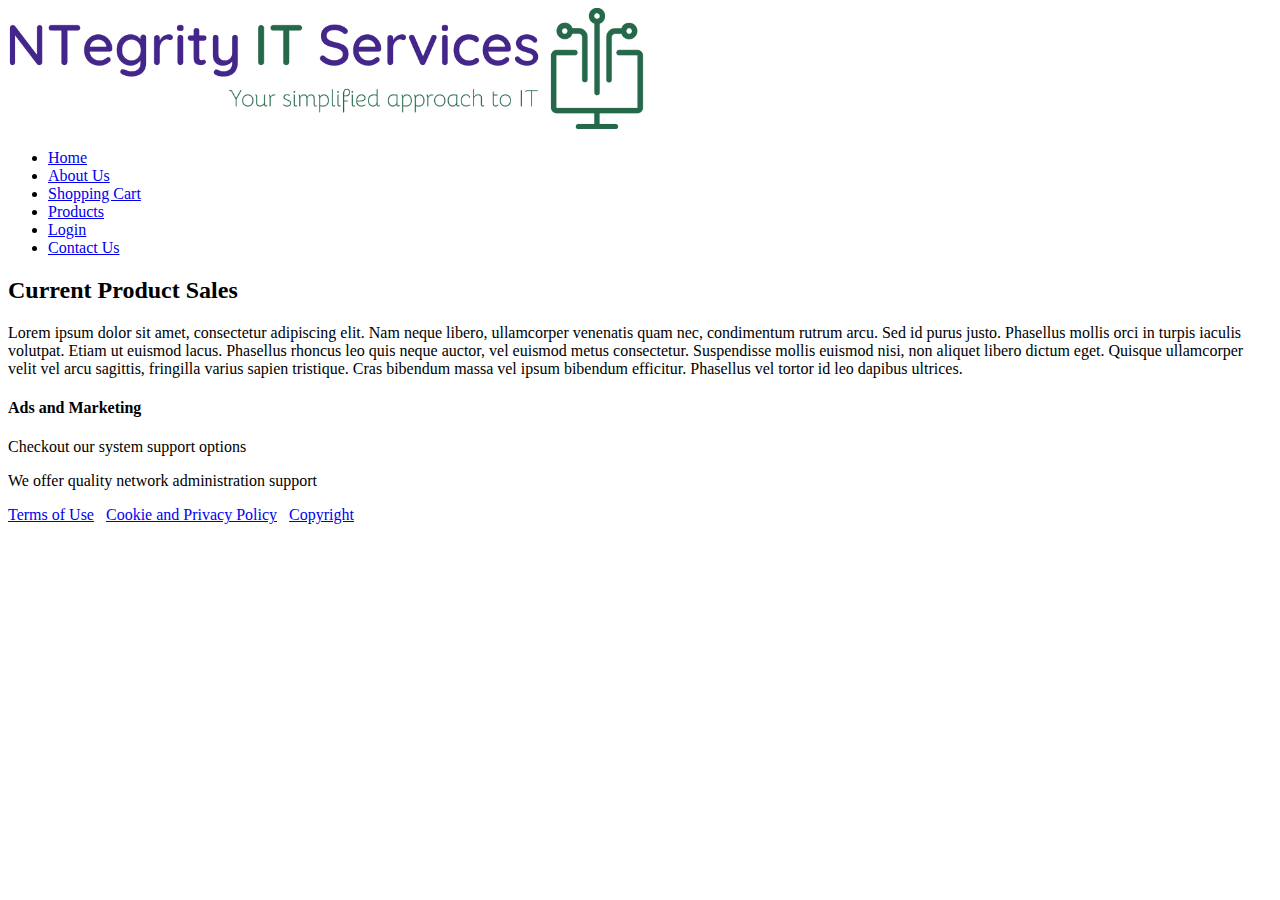
==== index.html @ a23d639d "Initial commit" ====
<!DOCTYPE html>
<html lang="en">

<head>
	<title>NTegrity IT Services</title>
	<meta charset="UTF-8">
	<meta name="viewport" content="width=device-width, initial-scale=1.0">
</head>

<body>

    <header>
        <img src="images/logo-no-background.png" height="121" width="636"/>
    </header>

    <nav>
      <ul>
        <li><a href="#home">Home</a></li>
        <li><a href="#about">About Us</a></li>
        <li><a href="#cart">Shopping Cart</a></li>
        <li><a href="#products">Products</a></li>
        <li><a href="#login">Login</a></li>
        <li><a href="#contact">Contact Us</a></li>
      </ul>
    </nav>

    <section>
      <h2>Current Product Sales</h2>
      <p>Lorem ipsum dolor sit amet, consectetur adipiscing elit. Nam neque libero, ullamcorper venenatis quam nec,
          condimentum rutrum arcu. Sed id purus justo. Phasellus mollis orci in turpis iaculis volutpat. Etiam ut euismod
          lacus. Phasellus rhoncus leo quis neque auctor, vel euismod metus consectetur. Suspendisse mollis euismod nisi,
          non aliquet libero dictum eget. Quisque ullamcorper velit vel arcu sagittis, fringilla varius sapien tristique.
          Cras bibendum massa vel ipsum bibendum efficitur. Phasellus vel tortor id leo dapibus ultrices.</p>
    </section>

    <aside>
      <h4>Ads and Marketing</h4>
        <p>Checkout our system support options</p>
        <p>We offer quality network administration support</p>
    </aside>

    <footer>
      <span><a href="#terms">Terms of Use</a></span>
        &nbsp;&nbsp;<span><a href="#cookie">Cookie and Privacy Policy</a></span>
        &nbsp;&nbsp;<span><a href="#copyright">Copyright</a></span>
    </footer>

</body>

</html>
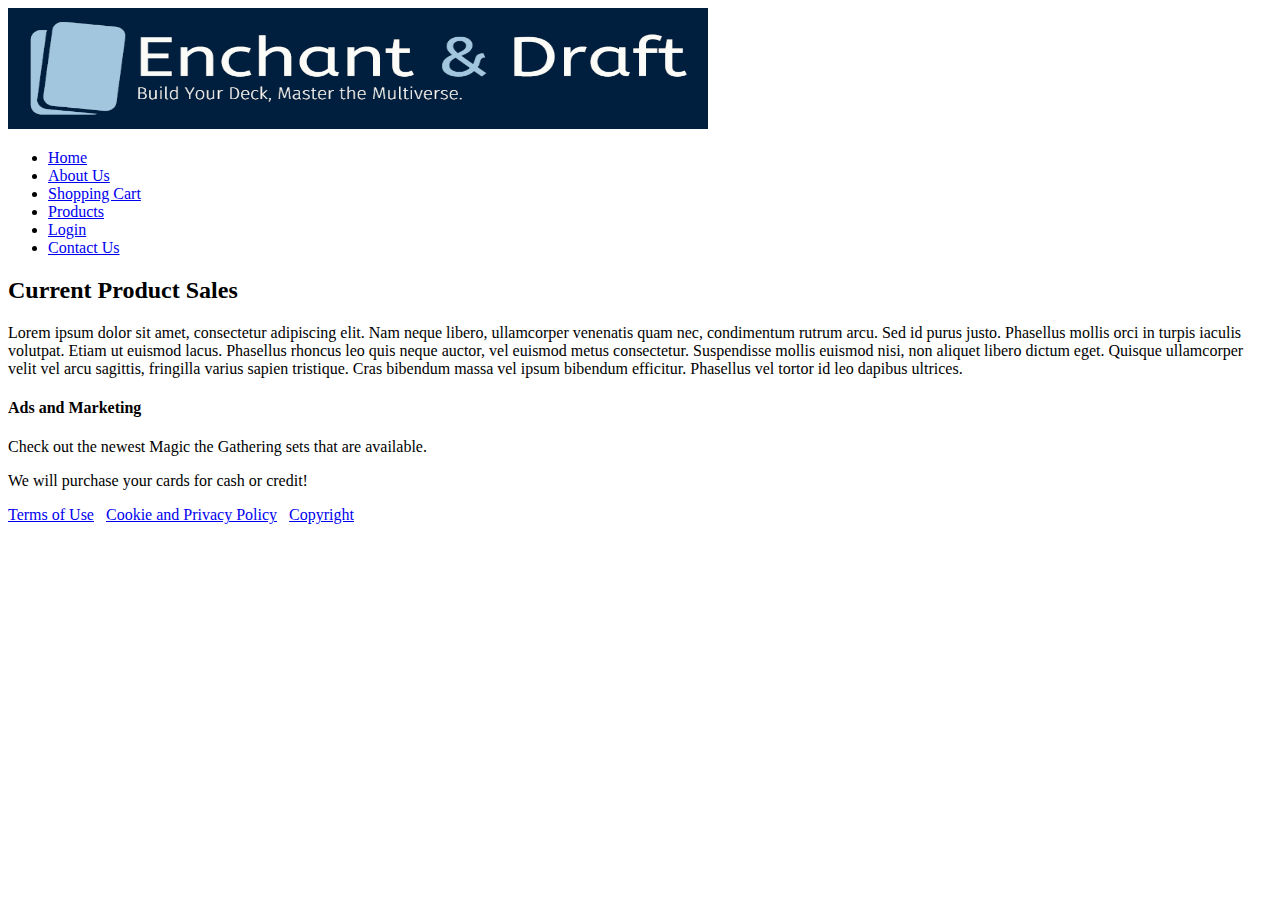
==== commit d3f8be52: "Added CSS" ====
--- a/index.html
+++ b/index.html
@@ -2,15 +2,18 @@
 <html lang="en">
 
 <head>
-	<title>NTegrity IT Services</title>
+	<title>Enchant & Draft</title>
 	<meta charset="UTF-8">
 	<meta name="viewport" content="width=device-width, initial-scale=1.0">
+    <link href="https://fonts.googleapis.com/css2?family=Metamorphous&display=swap" rel="stylesheet">
+    <link rel="stylesheet" href="styles.css" >
 </head>
 
 <body>
 
+<div class="container">
     <header>
-        <img src="images/logo-no-background.png" height="121" width="636"/>
+        <img src="images/logo-color-2.png" height="121" width="700"/>
     </header>
 
     <nav>
@@ -24,7 +27,7 @@
       </ul>
     </nav>
 
-    <section>
+    <section class="main">
       <h2>Current Product Sales</h2>
       <p>Lorem ipsum dolor sit amet, consectetur adipiscing elit. Nam neque libero, ullamcorper venenatis quam nec,
           condimentum rutrum arcu. Sed id purus justo. Phasellus mollis orci in turpis iaculis volutpat. Etiam ut euismod
@@ -33,10 +36,10 @@
           Cras bibendum massa vel ipsum bibendum efficitur. Phasellus vel tortor id leo dapibus ultrices.</p>
     </section>
 
-    <aside>
+    <aside class="sidebar">
       <h4>Ads and Marketing</h4>
-        <p>Checkout our system support options</p>
-        <p>We offer quality network administration support</p>
+        <p>Check out the newest Magic the Gathering sets that are available.</p>
+        <p>We will purchase your cards for cash or credit!</p>
     </aside>
 
     <footer>
@@ -44,6 +47,7 @@
         &nbsp;&nbsp;<span><a href="#cookie">Cookie and Privacy Policy</a></span>
         &nbsp;&nbsp;<span><a href="#copyright">Copyright</a></span>
     </footer>
+</div>
 
 </body>
 
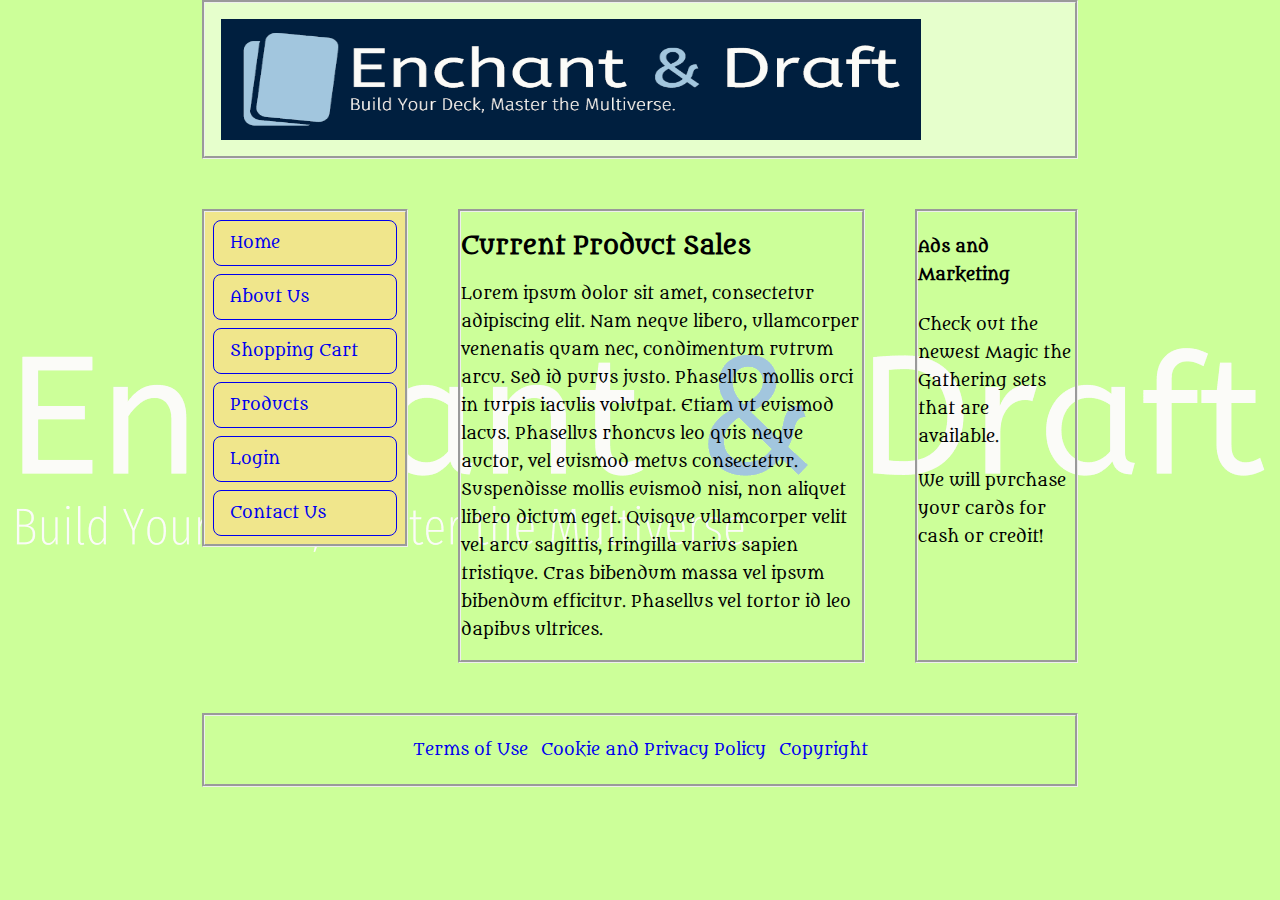
==== commit 0ce5422a: "Added signup form" ====
--- a/index.html
+++ b/index.html
@@ -3,8 +3,8 @@
 
 <head>
 	<title>Enchant & Draft</title>
-	<meta charset="UTF-8">
-	<meta name="viewport" content="width=device-width, initial-scale=1.0">
+    <meta charset="utf-8">
+    <meta name="viewport" content="width=device-width, initial-scale=1">
     <link href="https://fonts.googleapis.com/css2?family=Metamorphous&display=swap" rel="stylesheet">
     <link rel="stylesheet" href="styles.css" >
 </head>
--- a/styles.css
+++ b/styles.css
@@ -0,0 +1,98 @@
+@charset "UTF-8";
+
+body {
+  font-family: 'Metamorphous', cursive;
+  font-size: 100%;
+  line-height: 175%;
+  margin: 0 15% 0;
+  background: #ccff99 url('images/logo-no-background-2.png') no-repeat center fixed;
+}
+
+header {
+  grid-area: header;
+  display: grid;
+  grid-template-columns: 3fr;
+  margin-top: 0;
+  padding: 1em 1em 1em 1em;
+  text-align: center;
+  background-color: rgba(255,255,255,.5);border-style: groove;
+}
+
+h1 {
+  text-shadow: .05em .05em .1em lightslategray;
+}
+
+nav ul {
+    margin: 0;
+    padding: 0;
+    list-style-type: none;
+    display: block;
+    width: 200px;
+    justify-content: left;
+    border-style: groove;
+    background-color: #f0e68c;
+}
+
+nav ul li a {
+    display: block;
+    border: 1px solid;
+    border-radius: .5em;
+    padding: .5em 1em;
+    margin: .5em;
+}
+
+ul {
+  list-style-type: none;
+  margin: 0;
+  padding: 0;
+}
+
+a {
+  text-decoration: none;
+}
+
+/*a:link {
+  color: #CAFAA;
+}*/
+
+a:visited {
+  color: #10570E;
+}
+
+a:focus, a:hover {
+  color: #c700f2;
+  background-color: #fff;
+}
+
+a:active {
+  color: #f0f;
+  background-color: #fff;
+}
+
+.main {
+  border-style: groove;
+}
+
+.sidebar {
+  border-style: groove;
+}
+
+footer {
+  grid-area: footer;
+  text-align: center;
+  padding: 20px 0;
+  border-style: groove;
+}
+
+.container{
+  max-width: 900px;
+  margin: 0 auto;
+  padding: 0 10px;
+  display: grid;
+  grid-template-columns: 1fr 5fr 2fr;
+  grid-template-areas:
+        "header header header"
+        "main main sidebar"
+        "footer footer footer";
+  grid-gap: 50px;
+}
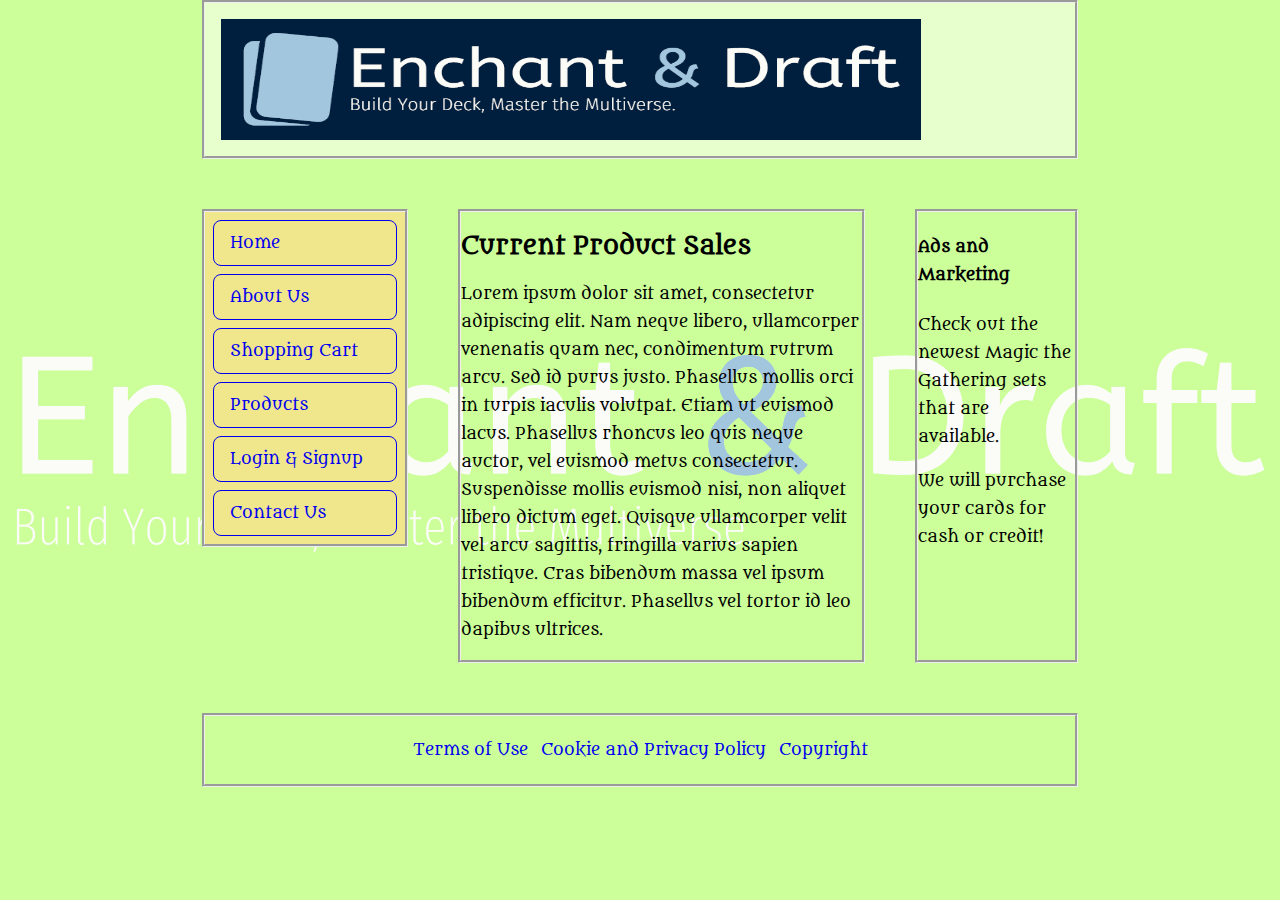
==== commit 323889be: "Updated nav links" ====
--- a/index.html
+++ b/index.html
@@ -16,13 +16,13 @@
         <img src="images/logo-color-2.png" height="121" width="700"/>
     </header>
 
-    <nav>
+    <nav class="nav">
       <ul>
-        <li><a href="#home">Home</a></li>
+        <li><a href="index.html">Home</a></li>
         <li><a href="#about">About Us</a></li>
         <li><a href="#cart">Shopping Cart</a></li>
         <li><a href="#products">Products</a></li>
-        <li><a href="#login">Login</a></li>
+        <li><a href="signup.html">Login & Signup</a></li>
         <li><a href="#contact">Contact Us</a></li>
       </ul>
     </nav>
--- a/styles.css
+++ b/styles.css
@@ -73,6 +73,10 @@
   border-style: groove;
 }
 
+.nav {
+    grid-area: nav;
+}
+
 .sidebar {
   border-style: groove;
 }
@@ -85,14 +89,14 @@
 }
 
 .container{
-  max-width: 900px;
-  margin: 0 auto;
-  padding: 0 10px;
-  display: grid;
-  grid-template-columns: 1fr 5fr 2fr;
-  grid-template-areas:
+    max-width: 900px;
+    margin: 0 auto;
+    padding: 0 10px;
+    display: grid;
+    grid-template-columns: 1fr 5fr 2fr;
+    grid-template-areas:
         "header header header"
-        "main main sidebar"
+        "nav main sidebar"
         "footer footer footer";
-  grid-gap: 50px;
+    grid-gap: 50px;
 }
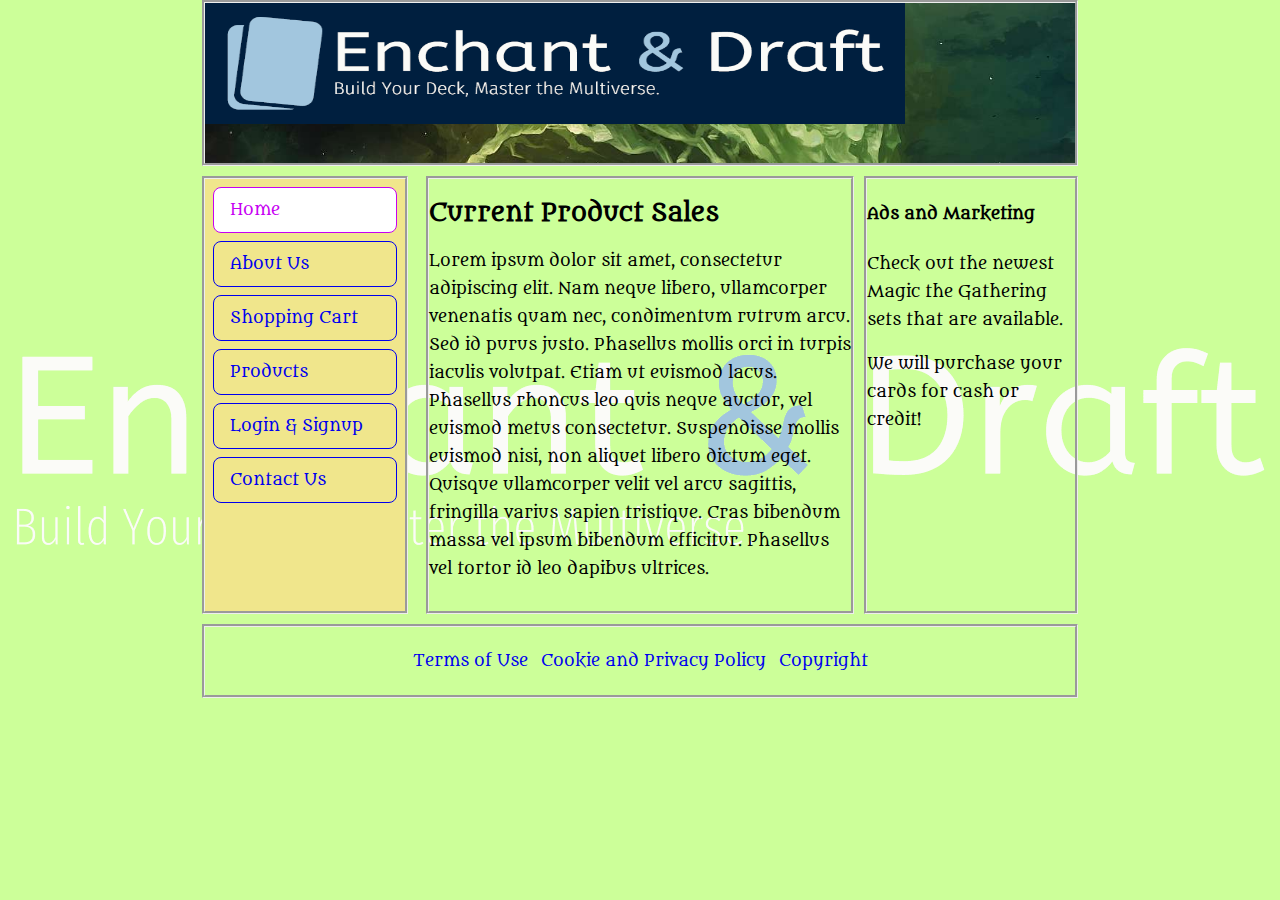
==== commit 6e8bc1a8: "Updated footer, navbar" ====
--- a/index.html
+++ b/index.html
@@ -18,7 +18,7 @@
 
     <nav class="nav">
       <ul>
-        <li><a href="index.html">Home</a></li>
+        <li><a href="index.html" class="current">Home</a></li>
         <li><a href="#about">About Us</a></li>
         <li><a href="#cart">Shopping Cart</a></li>
         <li><a href="#products">Products</a></li>
--- a/styles.css
+++ b/styles.css
@@ -1,30 +1,32 @@
 @charset "UTF-8";
 
 body {
-  font-family: 'Metamorphous', cursive;
-  font-size: 100%;
-  line-height: 175%;
-  margin: 0 15% 0;
-  background: #ccff99 url('images/logo-no-background-2.png') no-repeat center fixed;
+    font-family: 'Metamorphous', cursive;
+    font-size: 100%;
+    line-height: 175%;
+    margin: 0 15% 0;
+    background: #ccff99 url('images/logo-no-background-2.png') no-repeat center fixed;
 }
 
 header {
-  grid-area: header;
-  display: grid;
-  grid-template-columns: 3fr;
-  margin-top: 0;
-  padding: 1em 1em 1em 1em;
-  text-align: center;
-  background-color: rgba(255,255,255,.5);border-style: groove;
+    grid-area: header;
+    display: grid;
+    grid-template-columns: 3fr;
+    margin-top: 0;
+    text-align: center;
+    border-style: groove;
+    background:  url(images/mtg-background-1.jpg) no-repeat center center;
+    background-size: cover;
+    height: 10em;
 }
 
 h1 {
-  text-shadow: .05em .05em .1em lightslategray;
+    text-shadow: .05em .05em .1em lightslategray;
 }
 
 nav ul {
     margin: 0;
-    padding: 0;
+    padding-bottom: 100px;
     list-style-type: none;
     display: block;
     width: 200px;
@@ -42,35 +44,32 @@
 }
 
 ul {
-  list-style-type: none;
-  margin: 0;
-  padding: 0;
+    list-style-type: none;
+    margin: 0;
+    padding: 0;
 }
 
 a {
-  text-decoration: none;
+    text-decoration: none;
 }
 
-/*a:link {
-  color: #CAFAA;
-}*/
-
 a:visited {
-  color: #10570E;
+    color: #10570E;
 }
 
-a:focus, a:hover {
-  color: #c700f2;
-  background-color: #fff;
+a:focus, a:hover, .current {
+    color: #c700f2;
+    background-color: #fff;
 }
 
 a:active {
-  color: #f0f;
-  background-color: #fff;
+    color: #f0f;
+    background-color: #fff;
 }
 
 .main {
-  border-style: groove;
+    grid-area: main;
+    border-style: groove;
 }
 
 .nav {
@@ -78,14 +77,14 @@
 }
 
 .sidebar {
-  border-style: groove;
+    border-style: groove;
 }
 
 footer {
-  grid-area: footer;
-  text-align: center;
-  padding: 20px 0;
-  border-style: groove;
+    grid-area: footer;
+    text-align: center;
+    padding: 20px 0;
+    border-style: groove;
 }
 
 .container{
@@ -93,10 +92,10 @@
     margin: 0 auto;
     padding: 0 10px;
     display: grid;
-    grid-template-columns: 1fr 5fr 2fr;
+    grid-template-columns: 1fr 2fr 1fr;
     grid-template-areas:
         "header header header"
         "nav main sidebar"
         "footer footer footer";
-    grid-gap: 50px;
+    grid-gap: 10px;
 }
